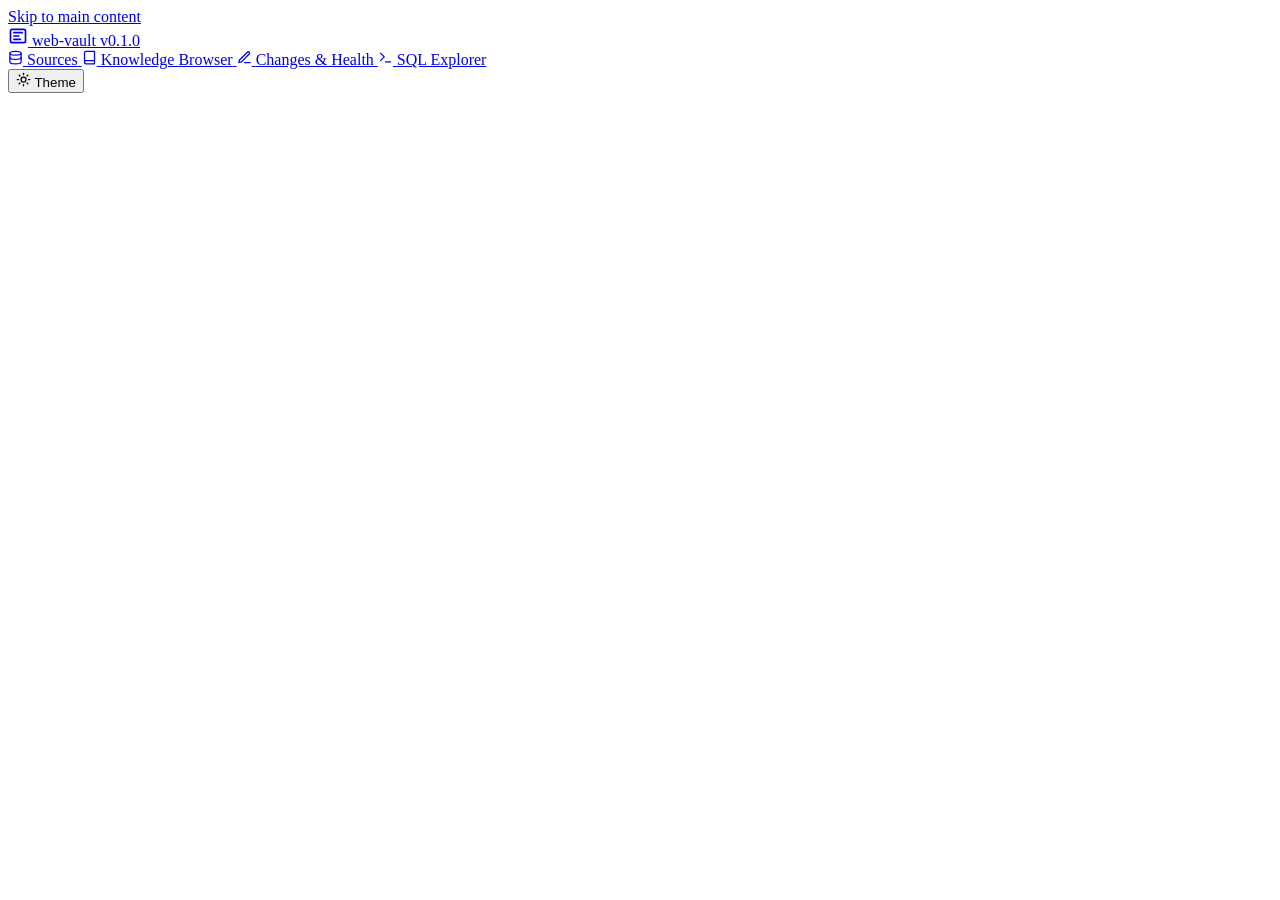
==== src/ui/assets/index.html @ 9c696a50 "feat(ui): embed lightweight offline Web UI assets via rust-embed" ====
<!DOCTYPE html>
<html lang="en">
<head>
  <meta charset="utf-8">
  <meta name="viewport" content="width=device-width, initial-scale=1">
  <meta name="color-scheme" content="light dark">
  <title>web-vault — Local Knowledge Vault</title>
  <link rel="stylesheet" href="/style.css">
</head>
<body>
  <div class="app-shell">
    <a href="#main-content" class="skip-link">Skip to main content</a>

    <header class="topbar">
      <div class="topbar-inner">
        <a href="#sources" class="brand" aria-label="web-vault home">
          <svg class="brand-icon" viewBox="0 0 24 24" width="20" height="20" aria-hidden="true" fill="none" stroke="currentColor" stroke-width="2" stroke-linecap="round" stroke-linejoin="round">
            <rect x="3" y="4" width="18" height="16" rx="2"></rect>
            <path d="M7 8h10"></path>
            <path d="M7 12h6"></path>
            <path d="M7 16h8"></path>
          </svg>
          <span class="brand-name">web-vault</span>
          <span id="app-version" class="version-pill">v0.1.0</span>
        </a>

        <nav class="nav-tabs" aria-label="Primary views">
          <a href="#sources" class="nav-tab" data-view="sources">
            <svg class="nav-icon" viewBox="0 0 24 24" width="15" height="15" aria-hidden="true" fill="none" stroke="currentColor" stroke-width="2" stroke-linecap="round" stroke-linejoin="round">
              <ellipse cx="12" cy="5" rx="9" ry="3"></ellipse>
              <path d="M3 5v14c0 1.66 4 3 9 3s9-1.34 9-3V5"></path>
              <path d="M3 12c0 1.66 4 3 9 3s9-1.34 9-3"></path>
            </svg>
            <span>Sources</span>
          </a>
          <a href="#browser" class="nav-tab" data-view="browser">
            <svg class="nav-icon" viewBox="0 0 24 24" width="15" height="15" aria-hidden="true" fill="none" stroke="currentColor" stroke-width="2" stroke-linecap="round" stroke-linejoin="round">
              <path d="M4 19.5v-15A2.5 2.5 0 0 1 6.5 2H20v20H6.5a2.5 2.5 0 0 1 0-5H20"></path>
            </svg>
            <span>Knowledge Browser</span>
          </a>
          <a href="#changes" class="nav-tab" data-view="changes">
            <svg class="nav-icon" viewBox="0 0 24 24" width="15" height="15" aria-hidden="true" fill="none" stroke="currentColor" stroke-width="2" stroke-linecap="round" stroke-linejoin="round">
              <path d="M12 20h9"></path>
              <path d="M16.5 3.5a2.12 2.12 0 0 1 3 3L7 19l-4 1 1-4Z"></path>
            </svg>
            <span>Changes &amp; Health</span>
          </a>
          <a href="#sql" class="nav-tab" data-view="sql">
            <svg class="nav-icon" viewBox="0 0 24 24" width="15" height="15" aria-hidden="true" fill="none" stroke="currentColor" stroke-width="2" stroke-linecap="round" stroke-linejoin="round">
              <polyline points="4 17 10 11 4 5"></polyline>
              <line x1="12" y1="19" x2="20" y2="19"></line>
            </svg>
            <span>SQL Explorer</span>
          </a>
        </nav>

        <div class="topbar-actions">
          <button type="button" id="theme-toggle" class="btn btn-ghost btn-sm" aria-label="Toggle color theme">
            <svg class="nav-icon" viewBox="0 0 24 24" width="15" height="15" aria-hidden="true" fill="none" stroke="currentColor" stroke-width="2" stroke-linecap="round" stroke-linejoin="round">
              <circle cx="12" cy="12" r="4"></circle>
              <path d="M12 2v2"></path>
              <path d="M12 20v2"></path>
              <path d="m4.93 4.93 1.41 1.41"></path>
              <path d="m17.66 17.66 1.41 1.41"></path>
              <path d="M2 12h2"></path>
              <path d="M20 12h2"></path>
              <path d="m6.34 17.66-1.41 1.41"></path>
              <path d="m19.07 4.93-1.41 1.41"></path>
            </svg>
            <span id="theme-label">Theme</span>
          </button>
        </div>
      </div>
    </header>

    <div id="toast-region" class="toast-region" aria-live="polite"></div>

    <main id="main-content" class="main-content" tabindex="-1">
      <!-- View 1: Sources -->
      <section id="view-sources" class="view" data-view="sources" hidden>
        <div class="view-header">
          <div>
            <h1>Sources</h1>
            <p class="view-subtitle">Indexed web documentation and local Markdown folders.</p>
          </div>
          <div class="view-actions">
            <button type="button" id="btn-refresh-sources" class="btn btn-secondary">Refresh</button>
            <button type="button" id="btn-open-add-source" class="btn btn-primary">+ Add Source</button>
          </div>
        </div>

        <div class="kpi-grid" id="sources-kpis">
          <div class="kpi-card">
            <span class="kpi-label">Sources</span>
            <strong class="kpi-value" id="kpi-sources">—</strong>
          </div>
          <div class="kpi-card">
            <span class="kpi-label">Active Pages</span>
            <strong class="kpi-value" id="kpi-active-pages">—</strong>
          </div>
          <div class="kpi-card">
            <span class="kpi-label">Stale / Error</span>
            <strong class="kpi-value" id="kpi-problem-pages">—</strong>
          </div>
          <div class="kpi-card">
            <span class="kpi-label">Total Words</span>
            <strong class="kpi-value" id="kpi-total-words">—</strong>
          </div>
        </div>

        <div class="panel">
          <div class="table-wrap">
            <table class="data-table" id="sources-table">
              <thead>
                <tr>
                  <th>Source</th>
                  <th>Kind</th>
                  <th>Status</th>
                  <th class="num">Pages</th>
                  <th class="num">Words</th>
                  <th>Last Synced</th>
                  <th class="actions-col">Actions</th>
                </tr>
              </thead>
              <tbody id="sources-tbody">
                <tr>
                  <td colspan="7" class="empty-cell">Loading sources…</td>
                </tr>
              </tbody>
            </table>
          </div>
        </div>
      </section>

      <!-- View 2: Knowledge Browser -->
      <section id="view-browser" class="view" data-view="browser" hidden>
        <div class="view-header">
          <div>
            <h1>Knowledge Browser</h1>
            <p class="view-subtitle">Search indexed pages and inspect structured Markdown sections.</p>
          </div>
        </div>

        <form id="browser-filter-form" class="filter-bar">
          <label class="field-inline" for="browser-source-select">
            <span class="field-label">Source</span>
            <select id="browser-source-select" class="input">
              <option value="">All sources</option>
            </select>
          </label>
          <label class="field-inline" for="browser-status-select">
            <span class="field-label">Status</span>
            <select id="browser-status-select" class="input">
              <option value="">All statuses</option>
              <option value="active">active</option>
              <option value="stale">stale</option>
              <option value="error">error</option>
            </select>
          </label>
          <label class="field-inline field-grow" for="browser-search-input">
            <span class="field-label">Search (FTS5)</span>
            <input type="search" id="browser-search-input" class="input" placeholder="Search title, URI, or Markdown content…">
          </label>
          <button type="submit" class="btn btn-primary">Search</button>
        </form>

        <div class="browser-split">
          <aside class="panel browser-list-panel">
            <div class="panel-header">
              <span class="panel-title">Pages</span>
              <span id="browser-page-count" class="muted-meta">0</span>
            </div>
            <div id="browser-page-list" class="page-list" role="listbox" aria-label="Indexed pages">
              <div class="empty-state">Select a source or search to browse pages.</div>
            </div>
          </aside>

          <article class="panel browser-detail-panel" id="browser-detail">
            <div class="empty-state">Select a page from the list to inspect its Markdown and sections.</div>
          </article>
        </div>
      </section>

      <!-- View 3: Changes & Health -->
      <section id="view-changes" class="view" data-view="changes" hidden>
        <div class="view-header">
          <div>
            <h1>Changes &amp; Health</h1>
            <p class="view-subtitle">Recent content revisions and pages marked stale or failing.</p>
          </div>
          <div class="view-actions">
            <button type="button" id="btn-refresh-changes" class="btn btn-secondary">Refresh</button>
          </div>
        </div>

        <div class="changes-grid">
          <div class="panel">
            <div class="panel-header">
              <span class="panel-title">Recent Changes</span>
              <span id="changes-count" class="muted-meta">0</span>
            </div>
            <div class="table-wrap">
              <table class="data-table">
                <thead>
                  <tr>
                    <th>Page</th>
                    <th>Source</th>
                    <th>Changed</th>
                  </tr>
                </thead>
                <tbody id="changes-tbody">
                  <tr>
                    <td colspan="3" class="empty-cell">Loading recent changes…</td>
                  </tr>
                </tbody>
              </table>
            </div>
          </div>

          <div class="panel">
            <div class="panel-header">
              <span class="panel-title">Unified Diff Viewer</span>
              <span id="diff-meta" class="muted-meta">Select a revision</span>
            </div>
            <div id="diff-viewer" class="diff-viewer">
              <div class="empty-state">No revision selected.</div>
            </div>
          </div>
        </div>

        <div class="panel health-panel">
          <div class="panel-header">
            <span class="panel-title">Stale &amp; Error Pages</span>
            <span id="health-count" class="muted-meta">0</span>
          </div>
          <div class="table-wrap">
            <table class="data-table">
              <thead>
                <tr>
                  <th>Status</th>
                  <th>Source</th>
                  <th>URI</th>
                  <th>HTTP</th>
                  <th>Error Message</th>
                  <th>Last Checked</th>
                </tr>
              </thead>
              <tbody id="health-tbody">
                <tr>
                  <td colspan="6" class="empty-cell">Checking vault health…</td>
                </tr>
              </tbody>
            </table>
          </div>
        </div>
      </section>

      <!-- View 4: SQL Explorer -->
      <section id="view-sql" class="view" data-view="sql" hidden>
        <div class="view-header">
          <div>
            <h1>SQL Explorer</h1>
            <p class="view-subtitle">Execute read-only SQLite + FTS5 queries through the same guarded engine as MCP.</p>
          </div>
        </div>

        <div class="panel sql-editor-panel">
          <div class="preset-bar" id="sql-presets" aria-label="Preset queries"></div>

          <form id="sql-form" class="sql-form">
            <label for="sql-input" class="sr-only">Read-only SQL query</label>
            <textarea id="sql-input" class="sql-textarea" rows="5" spellcheck="false"></textarea>
            <div class="sql-toolbar">
              <div class="sql-controls">
                <label class="field-inline" for="sql-limit">
                  <span class="field-label">Row limit</span>
                  <select id="sql-limit" class="input input-sm">
                    <option value="10">10</option>
                    <option value="50" selected>50</option>
                    <option value="200">200</option>
                  </select>
                </label>
                <button type="submit" id="btn-run-sql" class="btn btn-primary">Run Query</button>
              </div>
              <div id="sql-meta" class="muted-meta" role="status" aria-live="polite">Ready</div>
            </div>
          </form>

          <div id="sql-error" class="alert alert-error" role="alert" hidden></div>
          <div id="sql-truncation" class="alert alert-warn" role="status" hidden></div>
        </div>

        <div class="panel sql-results-panel">
          <div class="table-wrap" id="sql-results-wrap">
            <div class="empty-state">Run a query to see results.</div>
          </div>
        </div>
      </section>
    </main>
  </div>

  <!-- Add Source Modal -->
  <dialog id="add-source-dialog" class="modal" aria-labelledby="add-source-title">
    <form id="add-source-form" class="modal-card" method="dialog">
      <div class="modal-header">
        <h2 id="add-source-title">Add Source</h2>
        <button type="button" id="btn-close-add-source" class="btn btn-ghost btn-sm btn-icon" aria-label="Close modal">
          <svg viewBox="0 0 24 24" width="16" height="16" aria-hidden="true" fill="none" stroke="currentColor" stroke-width="2" stroke-linecap="round" stroke-linejoin="round">
            <path d="M18 6 6 18"></path>
            <path d="m6 6 12 12"></path>
          </svg>
        </button>
      </div>

      <div class="modal-body">
        <div class="segmented" role="group" aria-label="Source kind">
          <button type="button" class="segmented-btn active" data-kind="web" aria-pressed="true">Web URL</button>
          <button type="button" class="segmented-btn" data-kind="local" aria-pressed="false">Local Folder</button>
        </div>

        <label class="form-field" for="add-origin">
          <span class="field-label" id="add-origin-label">Documentation URL</span>
          <input type="text" id="add-origin" class="input" required placeholder="docs.example.com/guide (include scheme)">
        </label>

        <div class="form-row">
          <label class="form-field" for="add-name">
            <span class="field-label">Slug Name (optional)</span>
            <input type="text" id="add-name" class="input" placeholder="e.g. rust-book">
          </label>
          <label class="form-field" for="add-tags">
            <span class="field-label">Tags (comma-separated)</span>
            <input type="text" id="add-tags" class="input" placeholder="docs, reference">
          </label>
        </div>

        <div class="form-row">
          <label class="form-field" for="add-interval">
            <span class="field-label">Refresh Interval (secs)</span>
            <input type="number" id="add-interval" class="input" min="0" value="86400">
          </label>
          <label class="form-field web-only-field" for="add-max-pages">
            <span class="field-label">Max Pages</span>
            <input type="number" id="add-max-pages" class="input" min="1" max="5000" value="500">
          </label>
          <label class="form-field web-only-field" for="add-max-depth">
            <span class="field-label">Max Depth</span>
            <input type="number" id="add-max-depth" class="input" min="1" max="20" value="5">
          </label>
        </div>

        <div id="add-source-error" class="alert alert-error" role="alert" hidden></div>
      </div>

      <div class="modal-footer">
        <button type="button" id="btn-cancel-add-source" class="btn btn-secondary">Cancel</button>
        <button type="submit" id="btn-submit-add-source" class="btn btn-primary">Add &amp; Sync</button>
      </div>
    </form>
  </dialog>

  <script src="/app.js" defer></script>
</body>
</html>
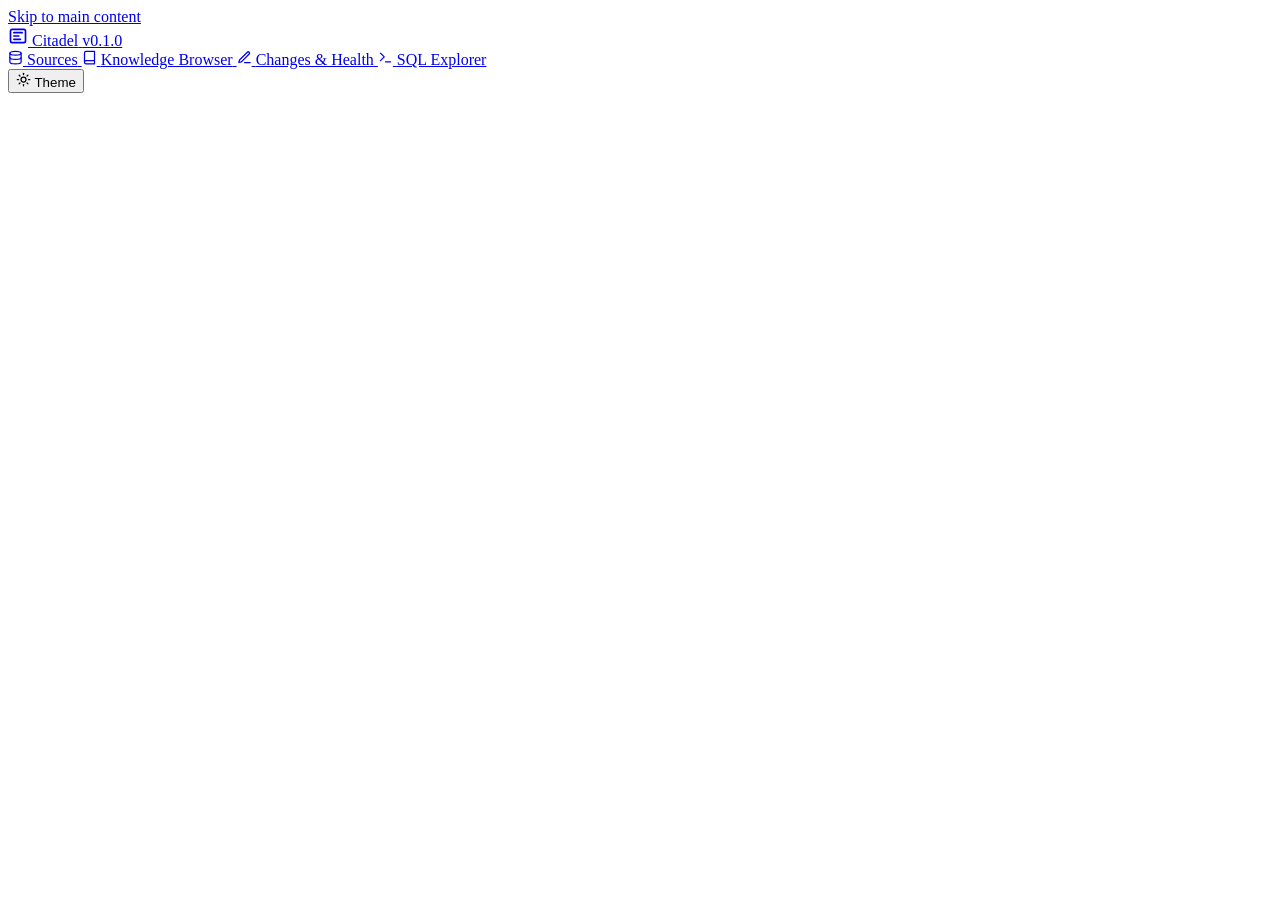
==== commit 016583b3: "refactor!: rename project from web-vault to citadel Rename the product identifiers everywhere: crate" ====
--- a/src/ui/assets/index.html
+++ b/src/ui/assets/index.html
@@ -4,7 +4,7 @@
   <meta charset="utf-8">
   <meta name="viewport" content="width=device-width, initial-scale=1">
   <meta name="color-scheme" content="light dark">
-  <title>web-vault — Local Knowledge Vault</title>
+  <title>Citadel — Local Knowledge Vault</title>
   <link rel="stylesheet" href="/style.css">
 </head>
 <body>
@@ -13,14 +13,14 @@
 
     <header class="topbar">
       <div class="topbar-inner">
-        <a href="#sources" class="brand" aria-label="web-vault home">
+        <a href="#sources" class="brand" aria-label="Citadel home">
           <svg class="brand-icon" viewBox="0 0 24 24" width="20" height="20" aria-hidden="true" fill="none" stroke="currentColor" stroke-width="2" stroke-linecap="round" stroke-linejoin="round">
             <rect x="3" y="4" width="18" height="16" rx="2"></rect>
             <path d="M7 8h10"></path>
             <path d="M7 12h6"></path>
             <path d="M7 16h8"></path>
           </svg>
-          <span class="brand-name">web-vault</span>
+          <span class="brand-name">Citadel</span>
           <span id="app-version" class="version-pill">v0.1.0</span>
         </a>
 
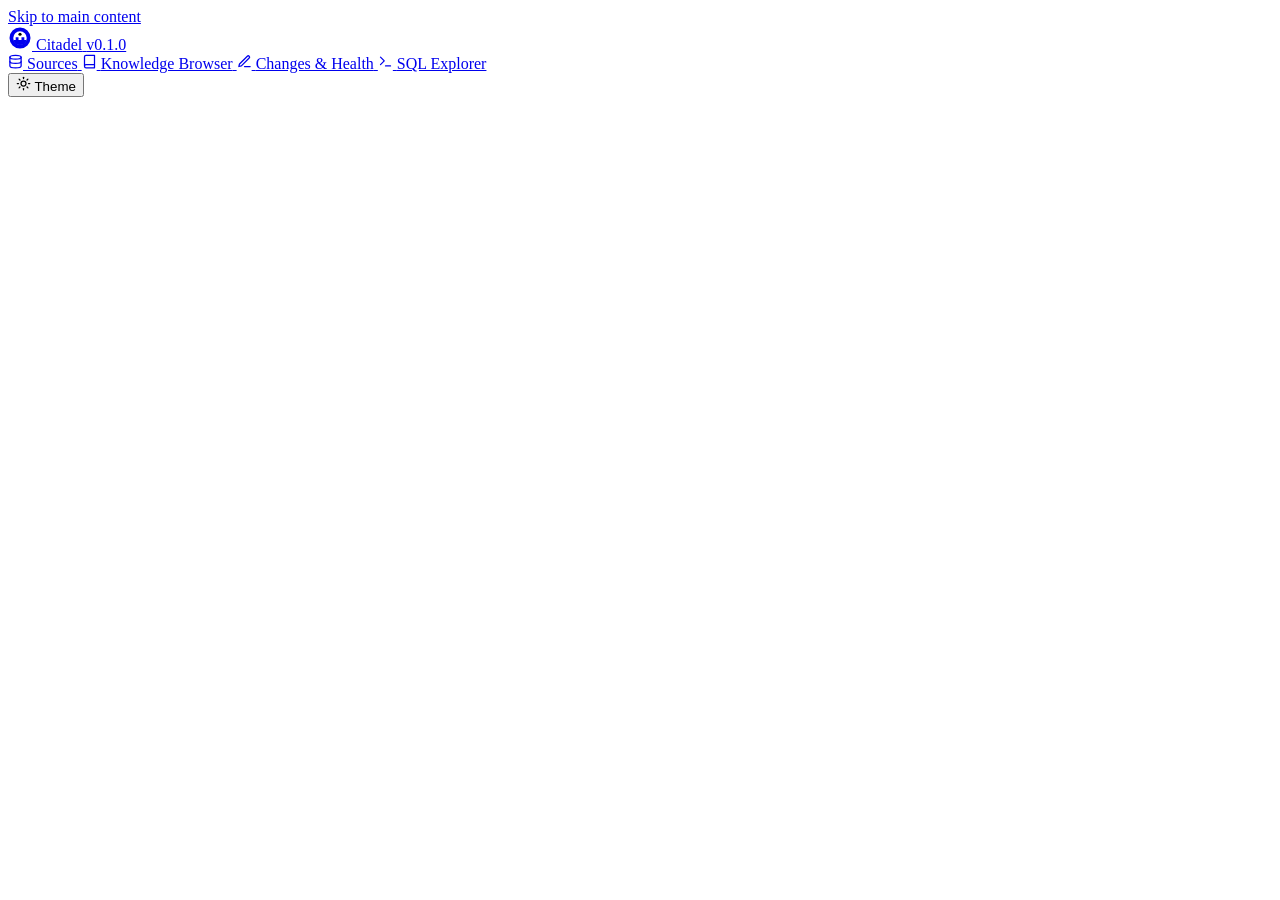
==== commit ffb0e683: "feat(brand): integrate Citadel logo across README, social preview, and Web UI" ====
--- a/src/ui/assets/index.html
+++ b/src/ui/assets/index.html
@@ -5,6 +5,8 @@
   <meta name="viewport" content="width=device-width, initial-scale=1">
   <meta name="color-scheme" content="light dark">
   <title>Citadel — Local Knowledge Vault</title>
+  <link rel="icon" href="/favicon.ico" sizes="32x32">
+  <link rel="icon" href="/favicon.svg" type="image/svg+xml">
   <link rel="stylesheet" href="/style.css">
 </head>
 <body>
@@ -14,11 +16,10 @@
     <header class="topbar">
       <div class="topbar-inner">
         <a href="#sources" class="brand" aria-label="Citadel home">
-          <svg class="brand-icon" viewBox="0 0 24 24" width="20" height="20" aria-hidden="true" fill="none" stroke="currentColor" stroke-width="2" stroke-linecap="round" stroke-linejoin="round">
-            <rect x="3" y="4" width="18" height="16" rx="2"></rect>
-            <path d="M7 8h10"></path>
-            <path d="M7 12h6"></path>
-            <path d="M7 16h8"></path>
+          <svg class="brand-icon" viewBox="0 0 256 256" width="24" height="24" aria-hidden="true">
+            <path fill="currentColor" fill-rule="evenodd" d="M128,16 A112,112 0 1 0 128,240 A112,112 0 1 0 128,16 Z M128,56 A72,72 0 1 0 128,200 A72,72 0 1 0 128,56 Z"/>
+            <path fill="currentColor" d="M56.75,148 H82 V120 H112 V148 H144 V120 H174 V148 H199.25 A74,74 0 0 1 56.75,148 Z"/>
+            <path fill="var(--accent)" d="M128,71 A17,17 0 1 0 128,105 A17,17 0 1 0 128,71 Z"/>
           </svg>
           <span class="brand-name">Citadel</span>
           <span id="app-version" class="version-pill">v0.1.0</span>
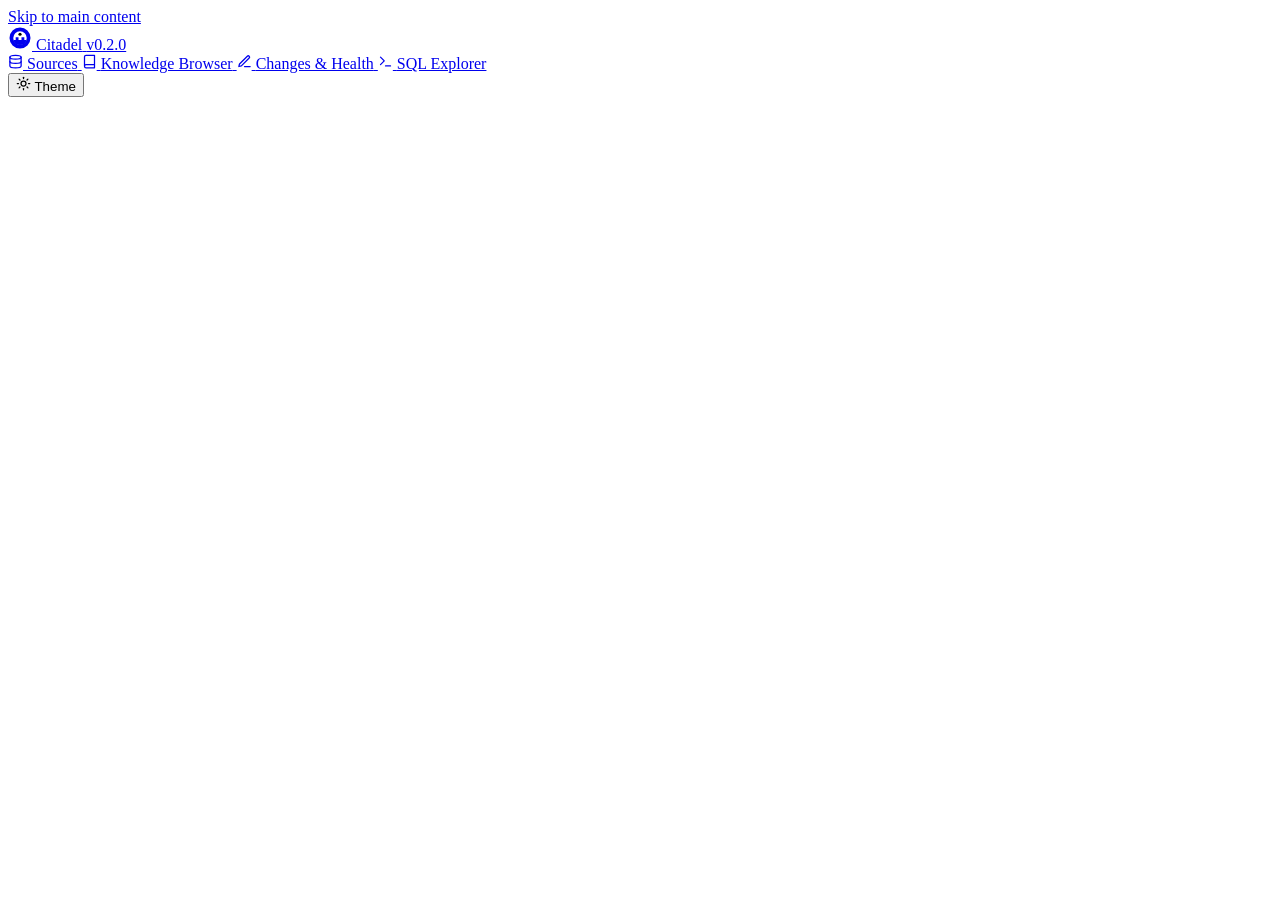
==== commit a711e20f: "chore(release): bump version to 0.2.0 Co-Authored-By: Claude Fable 5.2 <noreply@anthropic.com>" ====
--- a/src/ui/assets/index.html
+++ b/src/ui/assets/index.html
@@ -22,7 +22,7 @@
             <path fill="var(--accent)" d="M128,71 A17,17 0 1 0 128,105 A17,17 0 1 0 128,71 Z"/>
           </svg>
           <span class="brand-name">Citadel</span>
-          <span id="app-version" class="version-pill">v0.1.0</span>
+          <span id="app-version" class="version-pill">v0.2.0</span>
         </a>
 
         <nav class="nav-tabs" aria-label="Primary views">
@@ -57,6 +57,18 @@
         </nav>
 
         <div class="topbar-actions">
+          <div id="update-badge-wrap" class="update-badge-wrap" hidden>
+            <button type="button" id="update-badge-btn" class="update-badge" aria-expanded="false" aria-controls="update-popover">
+              <span class="update-dot" aria-hidden="true"></span>
+              <span id="update-badge-label">Update available</span>
+            </button>
+            <div id="update-popover" class="update-popover" role="dialog" aria-label="Citadel update instructions" hidden>
+              <p class="update-popover-title">New Citadel release available</p>
+              <p class="update-popover-body">Run <code>citadel update</code> in your terminal to upgrade.</p>
+              <a id="update-release-link" class="update-release-link" target="_blank" rel="noopener noreferrer" hidden>View release notes &rarr;</a>
+            </div>
+          </div>
+
           <button type="button" id="theme-toggle" class="btn btn-ghost btn-sm" aria-label="Toggle color theme">
             <svg class="nav-icon" viewBox="0 0 24 24" width="15" height="15" aria-hidden="true" fill="none" stroke="currentColor" stroke-width="2" stroke-linecap="round" stroke-linejoin="round">
               <circle cx="12" cy="12" r="4"></circle>
